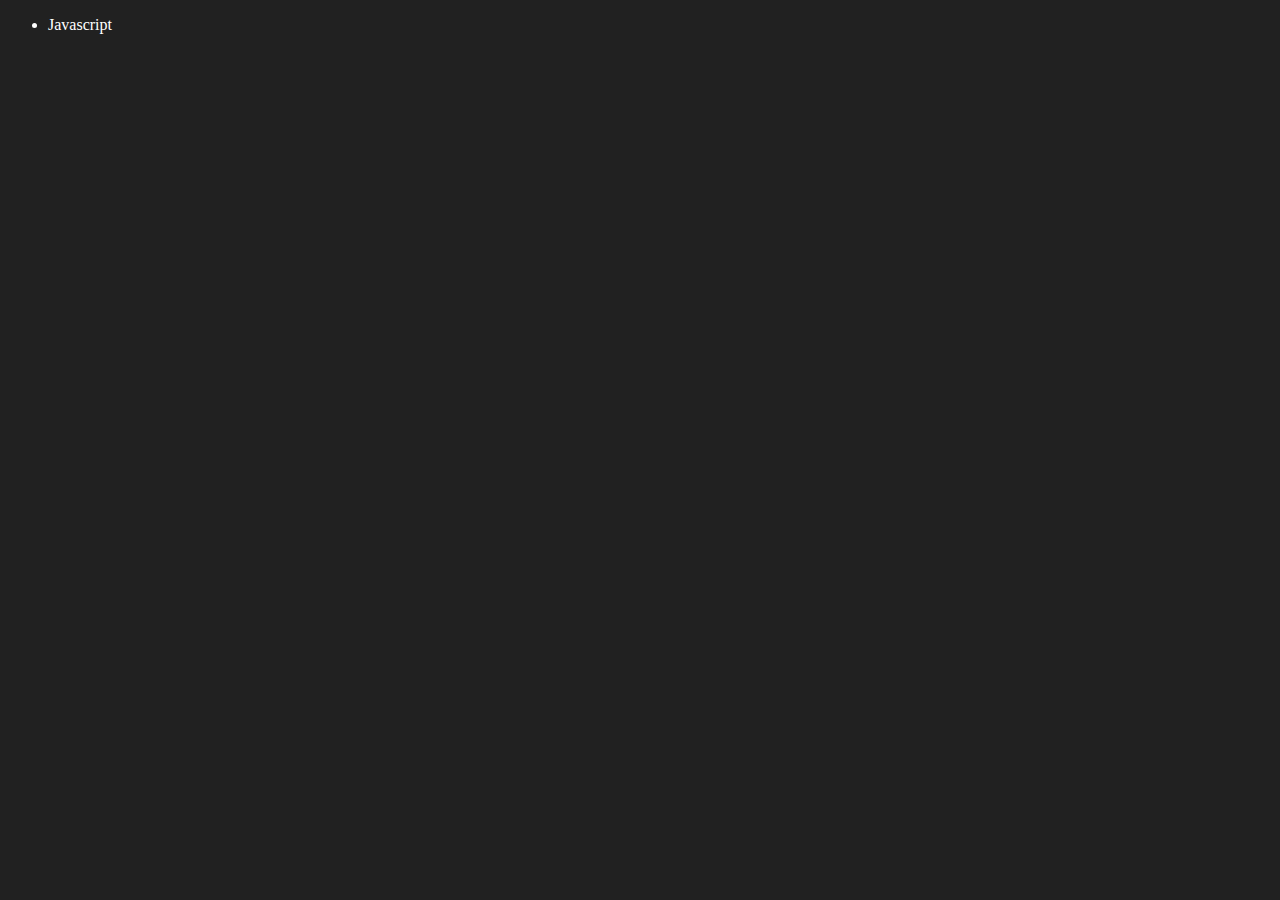
==== 06_DOM/four.html @ 0f6cbe89 "DOM" ====
<!DOCTYPE html>
<html lang="en">
<head>
    <meta charset="UTF-8">
    <meta name="viewport" content="width=device-width, initial-scale=1.0">
    <title>Document</title>
</head>
<body style="background-color: #212121;color: #fff;">
    <ul class="language">
        <li>Javascript</li>
        
    </ul>
</body>
 <script>
     function addLanguage(langName){
         const li = document.createElement('li')
         li.innerHTML = `${langName}`
         document.querySelector(`.language`).appendChild(li)
}
 addLanguage("python")
 addLanguage("Typescript")
 function addoptiLanguage(langName){
         const li = document.createElement('li');
         li.appendChild(document.createTextNode(langName))
         document.querySelector(`.language`).appendChild(li)
}
addoptiLanguage("Java")

 // Edit

 const 
 </script>




</html>
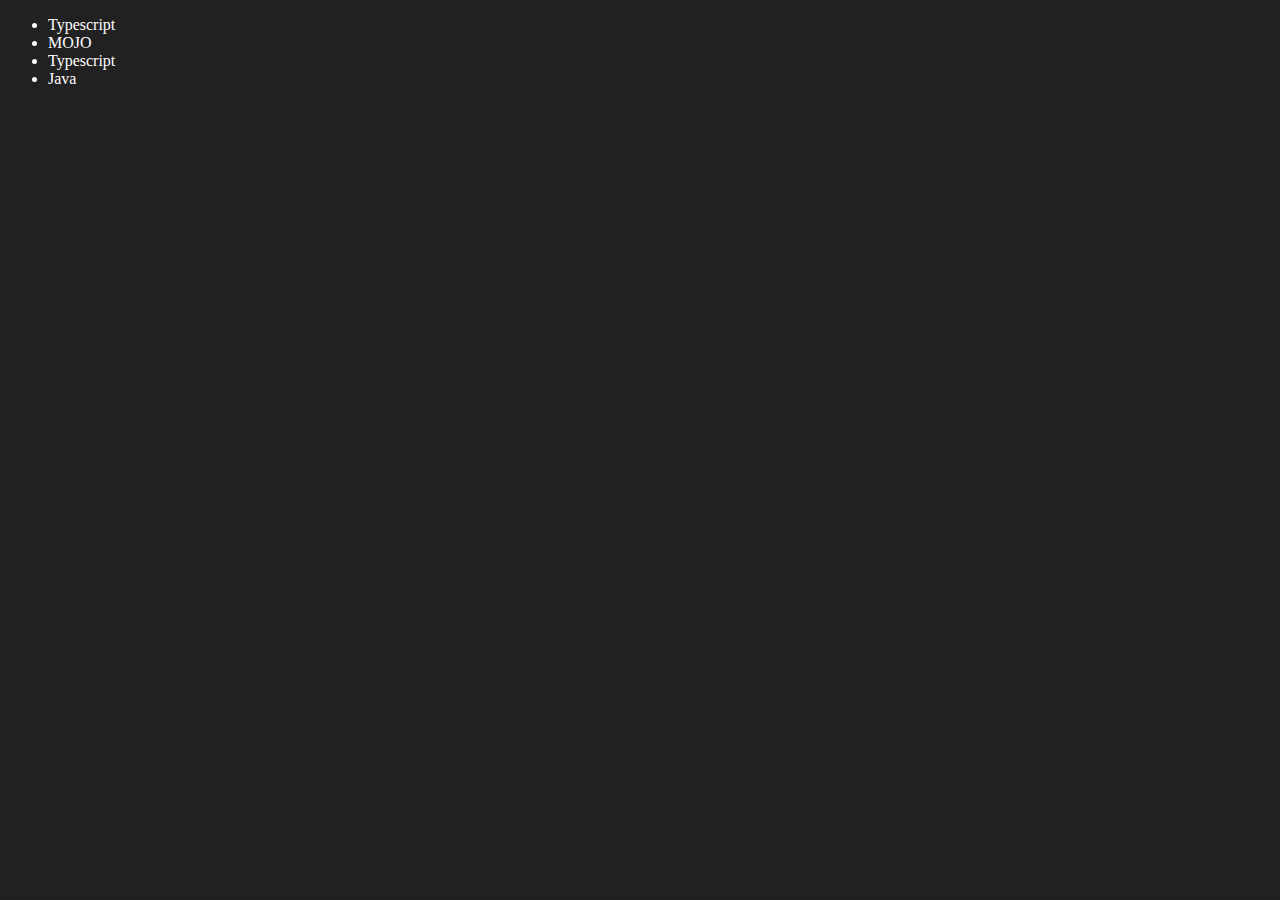
==== commit 9b90bb6a: "DOM" ====
--- a/06_DOM/four.html
+++ b/06_DOM/four.html
@@ -28,7 +28,14 @@
 
  // Edit
 
- const 
+  const secondLang = document.querySelector("li:nth-child(2)")
+  const newli=document.createElement('li');
+  newli.textContent= "MOJO"
+  secondLang.replaceWith(newli)
+
+  //Edit
+  const firstLang = document.querySelector("li:first-child")
+  firstLang.outerHTML='<li>Typescript</li>'
  </script>
 
 
